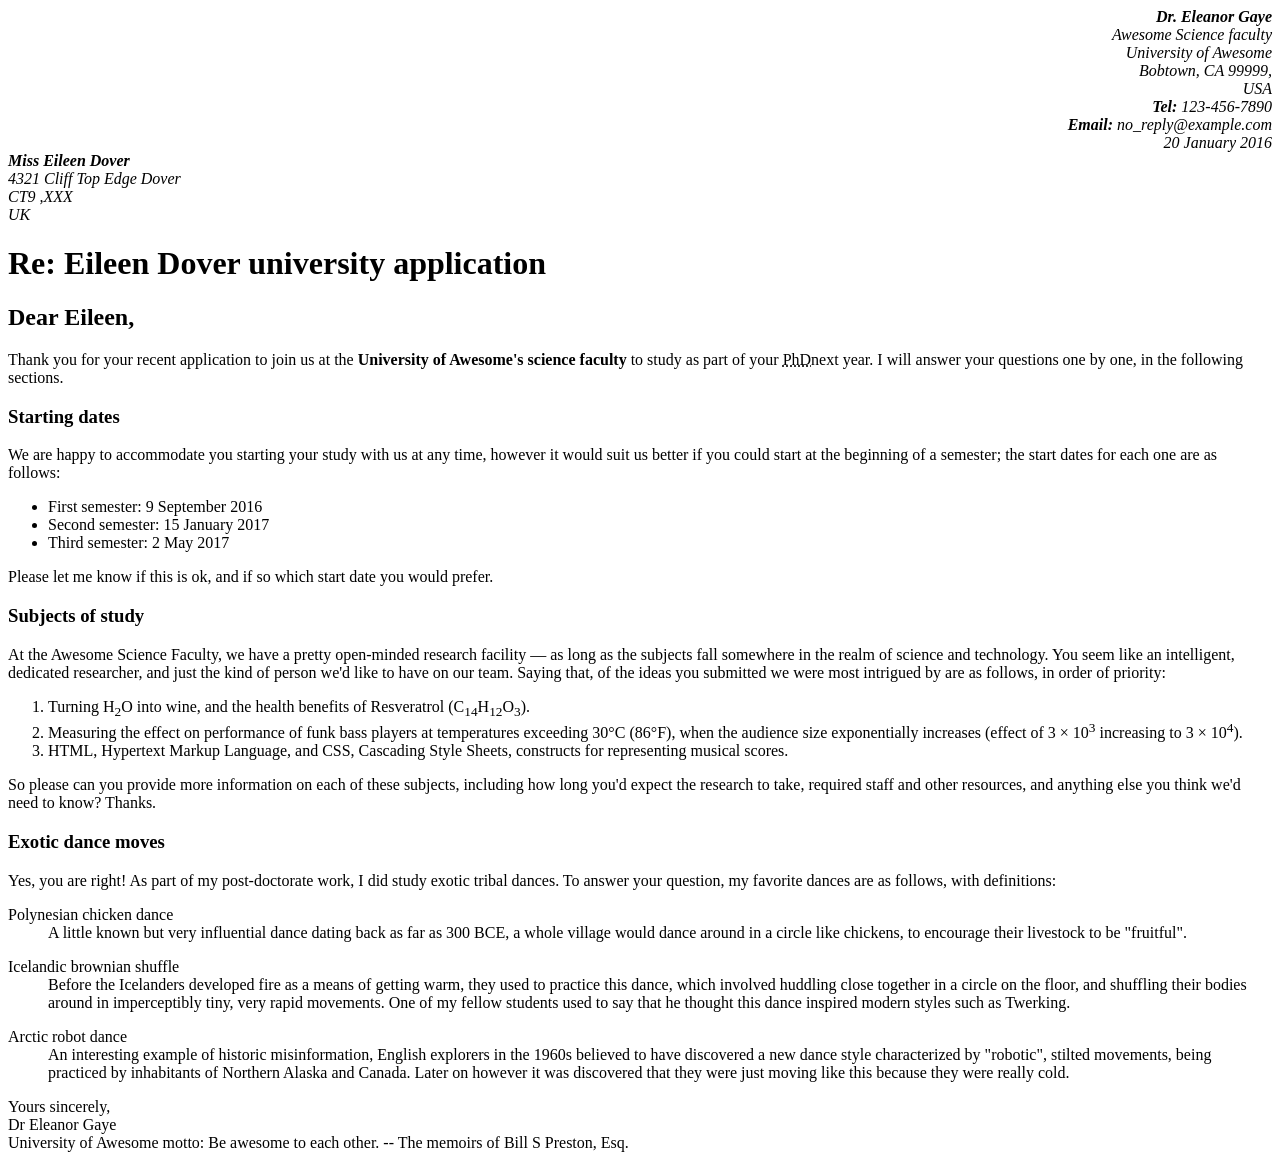
==== index.html @ 117689f0 "Update index.html fixed one of the sups" ====
<!doctype html>
<html lang="en-US">
<head>
    <meta charset="utf-8" />
	<meta name="author" content= "Dr. Eleanor Gaye "/>
    <title>Mackinnon hay assignmet 1</title>
	

<Style>
body {
	.sender-column{
		text-align: right
	}
}
</Style>
</head>
  <body>
<address class= "sender-column">
<strong> Dr. Eleanor Gaye</strong> </br>
Awesome Science faculty</br>
University of Awesome<br>
Bobtown, CA 99999,</br>
USA</br>
<strong>Tel:</strong> 123-456-7890</br>
<strong> Email:</strong> no_reply@example.com</br>
20 January 2016</br>
</address>


<strong> <em>Miss Eileen Dover</strong></br>
4321 Cliff Top Edge Dover</br>
CT9 ,XXX</br>
UK</em></br>

<h1>Re: Eileen Dover university application</h1>

<h2>Dear Eileen,</h2>

<p>Thank you for your recent application to join us at the <b>University of
Awesome's science faculty</b> to study as part of your  <abbr title= "Doctor of Philosophy">PhD</abbr>next year. I will answer your
questions one by one, in the following sections.</p> 




<p><h3>Starting dates</h3></p>
<P>We are happy to accommodate you starting your study with us at any time, 
	however it would suit us better if you could start at the beginning of a
	semester; the start dates for each one are as follows:</p>

<ul>
	<li>First semester: 9 September 2016</li>
	<li>Second semester: 15 January 2017</li>
	<li>Third semester: 2 May 2017</li>
</ul>

<p>Please let me know if this is ok, and if so which start date you would
prefer.</p>

<h3>Subjects of study</h3>

<p>At the Awesome Science Faculty, we have a pretty open-minded research
facility — as long as the subjects fall somewhere in the realm of science
and technology. You seem like an intelligent, dedicated researcher, and
just the kind of person we'd like to have on our team. Saying that, of the
ideas you submitted we were most intrigued by are as follows, in order of
priority:</P>

<ol> 
	<li>Turning H<sub>2</sub>O into wine, and the health benefits of Resveratrol (C<sub>14</sub>H<sub>12</sub>O<sub>3</sub>).</i>
	<li>Measuring the effect on performance of funk bass players at temperatures
	exceeding 30°C (86°F), when the audience size exponentially increases
	(effect of 3 × 10<sup>3</sup> increasing to 3 × 10<sup>4</sup>).</li>
	<li>HTML, Hypertext Markup Language, and CSS,
	Cascading Style Sheets, constructs for representing musical scores.</li>
</ol>
<p>So please can you provide more information on each of these subjects,
including how long you'd expect the research to take, required staff and
other resources, and anything else you think we'd need to know? Thanks.</p>

<h3>Exotic dance moves</h3>

<p>Yes, you are right! As part of my post-doctorate work, I
did study exotic tribal dances. To answer your question, my
favorite dances are as follows, with definitions:</p>

<dl>
	<dt> Polynesian chicken dance</dt>
    <dd>A little known but very influential dance dating back as far as
    300 BCE, a whole village would
    dance around in a circle like chickens, to encourage their livestock to
    be "fruitful".</dd>
<dl>
<dl>
	<dt>Icelandic brownian shuffle<dt>
    <dd>Before the Icelanders developed fire as a means of getting warm, they
    used to practice this dance, which involved huddling close together in a
    circle on the floor, and shuffling their bodies around in imperceptibly
    tiny, very rapid movements. One of my fellow students used to say that
    he thought this dance inspired modern styles such as Twerking.</dd>
</dl>
<dl>
	<dt>Arctic robot dance</dt>
    <dd>An interesting example of historic misinformation, English explorers in
    the 1960s believed to have discovered a new dance style characterized by
    "robotic", stilted movements, being practiced by inhabitants of Northern
    Alaska and Canada. Later on however it was discovered that they were
    just moving like this because they were really cold.</dd>
</dl>

Yours sincerely,<br>

Dr Eleanor Gaye<br>

University of Awesome motto: Be awesome to each other. --
The memoirs of Bill S Preston, Esq.
</body>
</html>
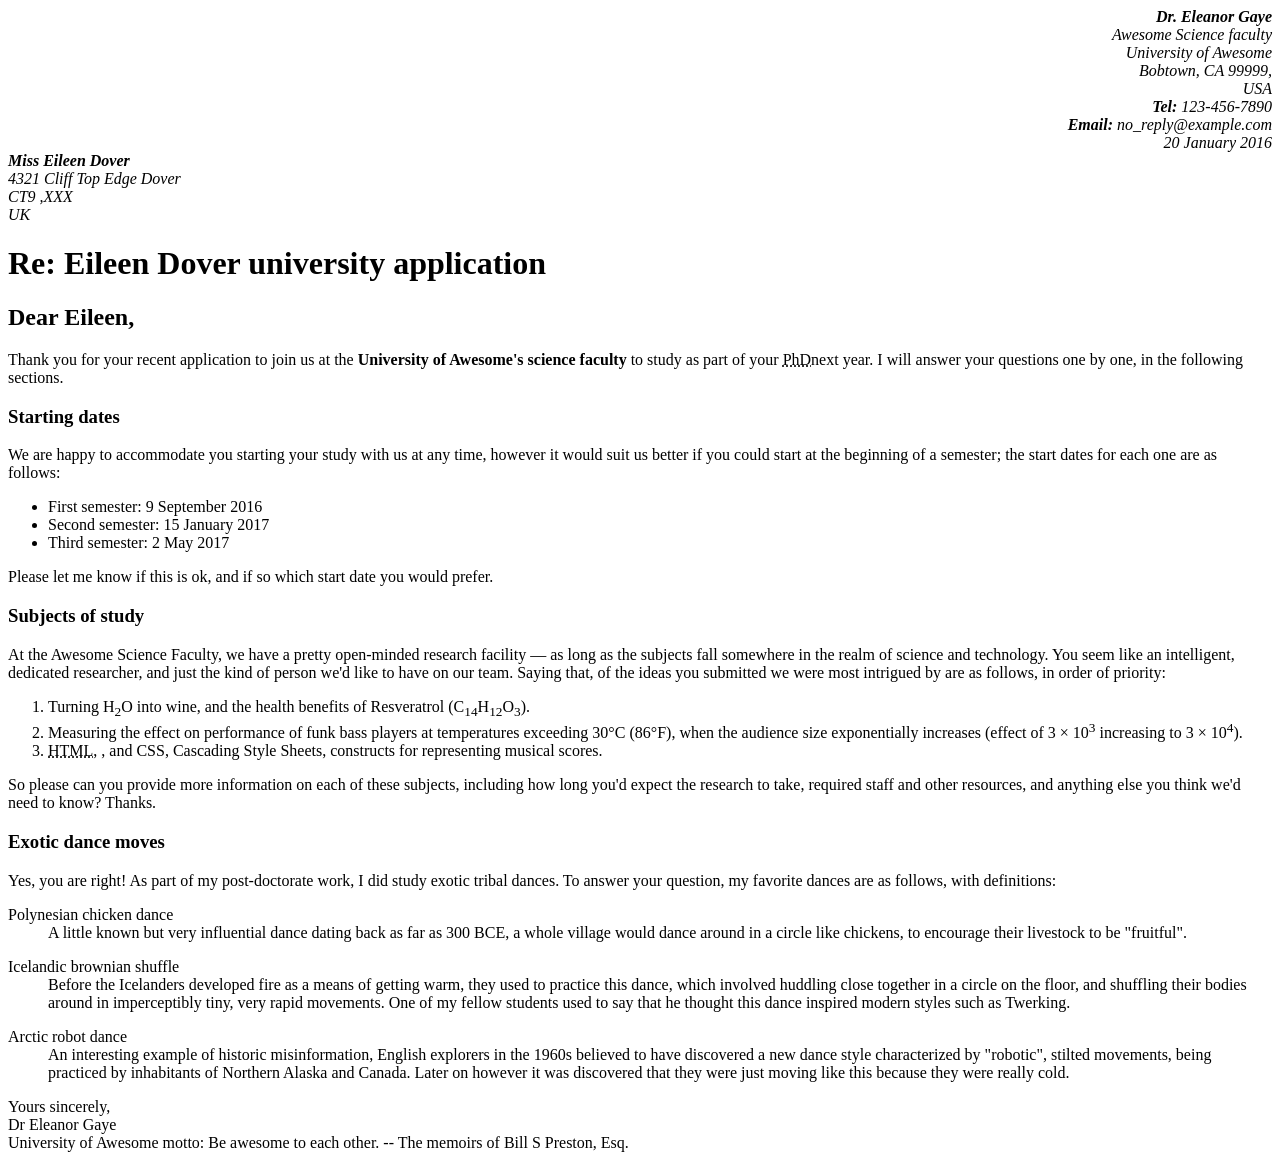
==== commit c256b746: "Update index.html tried adding a abbr for HTML" ====
--- a/index.html
+++ b/index.html
@@ -71,7 +71,7 @@
 	<li>Measuring the effect on performance of funk bass players at temperatures
 	exceeding 30°C (86°F), when the audience size exponentially increases
 	(effect of 3 × 10<sup>3</sup> increasing to 3 × 10<sup>4</sup>).</li>
-	<li>HTML, Hypertext Markup Language, and CSS,
+	<li><abbr title="Hypertext Markup Language"> HTML</abbr>, , and CSS,
 	Cascading Style Sheets, constructs for representing musical scores.</li>
 </ol>
 <p>So please can you provide more information on each of these subjects,
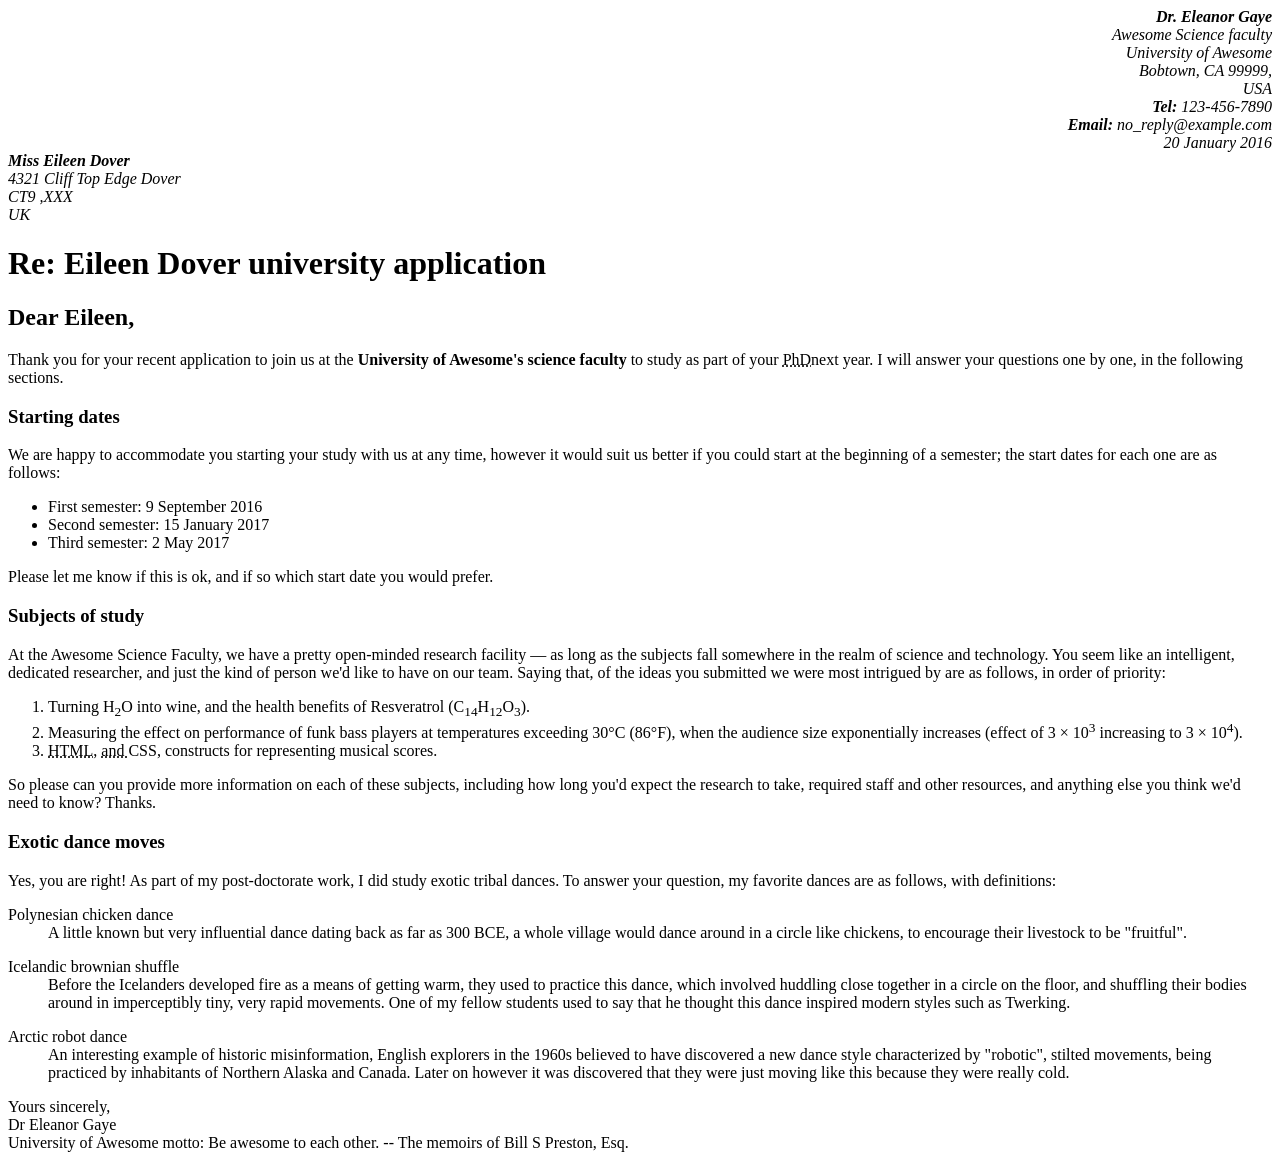
==== commit 65e00fa6: "Update index.html the abbr worked for the html and just tried for the css" ====
--- a/index.html
+++ b/index.html
@@ -71,8 +71,8 @@
 	<li>Measuring the effect on performance of funk bass players at temperatures
 	exceeding 30°C (86°F), when the audience size exponentially increases
 	(effect of 3 × 10<sup>3</sup> increasing to 3 × 10<sup>4</sup>).</li>
-	<li><abbr title="Hypertext Markup Language"> HTML</abbr>, , and CSS,
-	Cascading Style Sheets, constructs for representing musical scores.</li>
+	<li><abbr title="Hypertext Markup Language"> HTML</abbr>,  <abbr title="Cascading Style Sheets,">and </abbr>CSS,
+	 constructs for representing musical scores.</li>
 </ol>
 <p>So please can you provide more information on each of these subjects,
 including how long you'd expect the research to take, required staff and
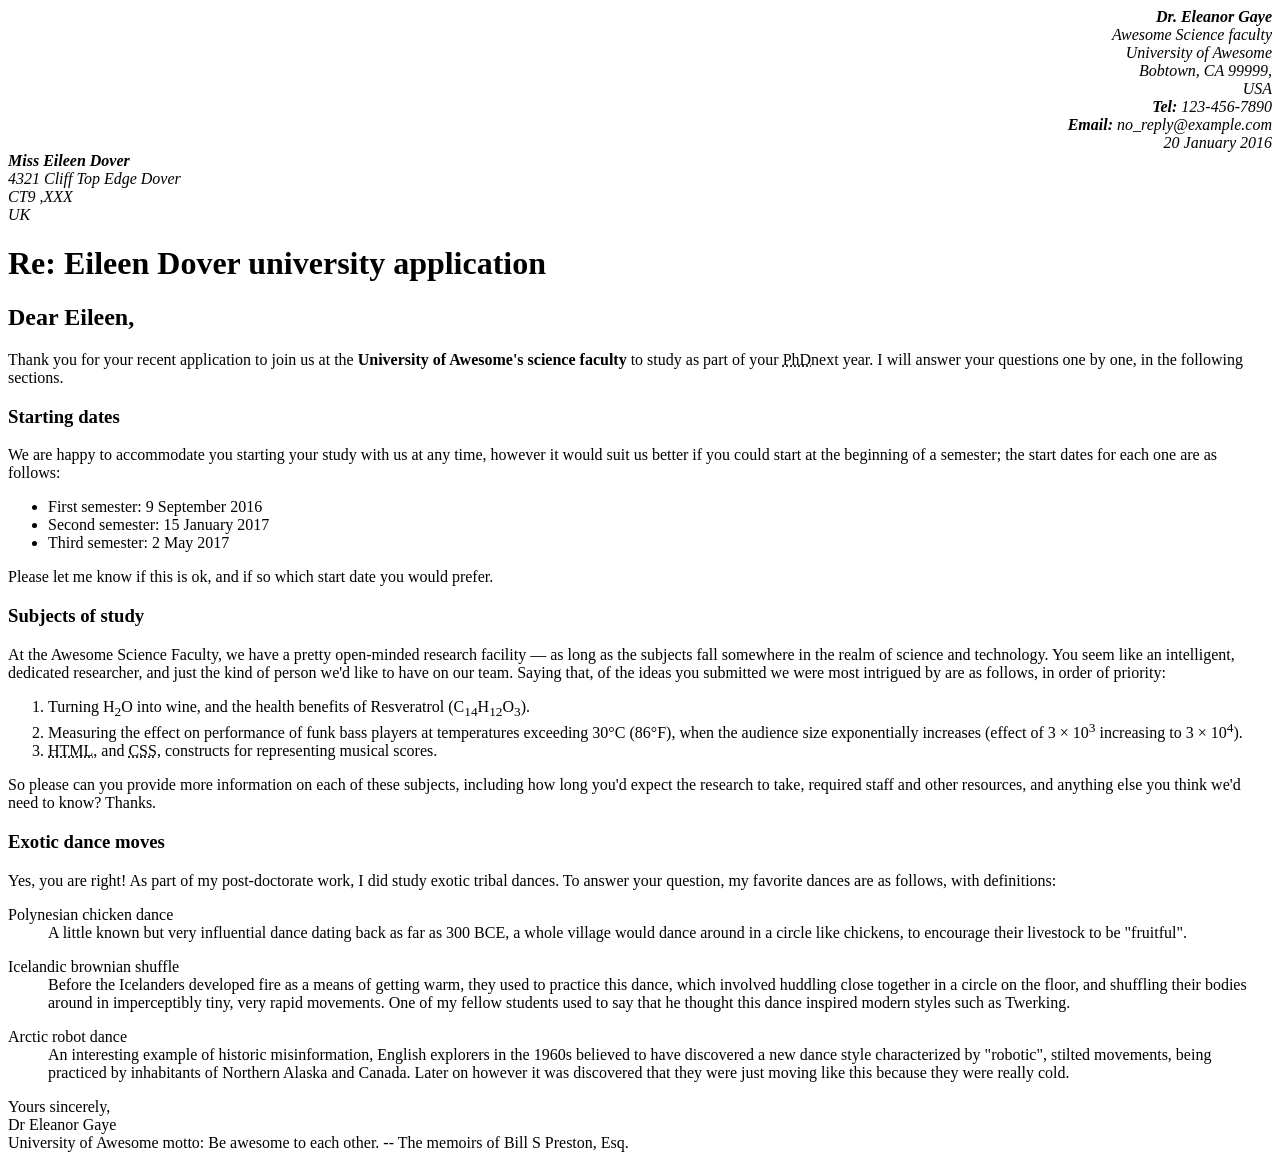
==== commit 93fd8243: "Update index.html The abbr didn't work as planned for the CSS but i hopefully fixed it  now" ====
--- a/index.html
+++ b/index.html
@@ -71,7 +71,7 @@
 	<li>Measuring the effect on performance of funk bass players at temperatures
 	exceeding 30°C (86°F), when the audience size exponentially increases
 	(effect of 3 × 10<sup>3</sup> increasing to 3 × 10<sup>4</sup>).</li>
-	<li><abbr title="Hypertext Markup Language"> HTML</abbr>,  <abbr title="Cascading Style Sheets,">and </abbr>CSS,
+	<li><abbr title="Hypertext Markup Language"> HTML</abbr>, and  <abbr title="Cascading Style Sheets,">CSS</abbr>,
 	 constructs for representing musical scores.</li>
 </ol>
 <p>So please can you provide more information on each of these subjects,
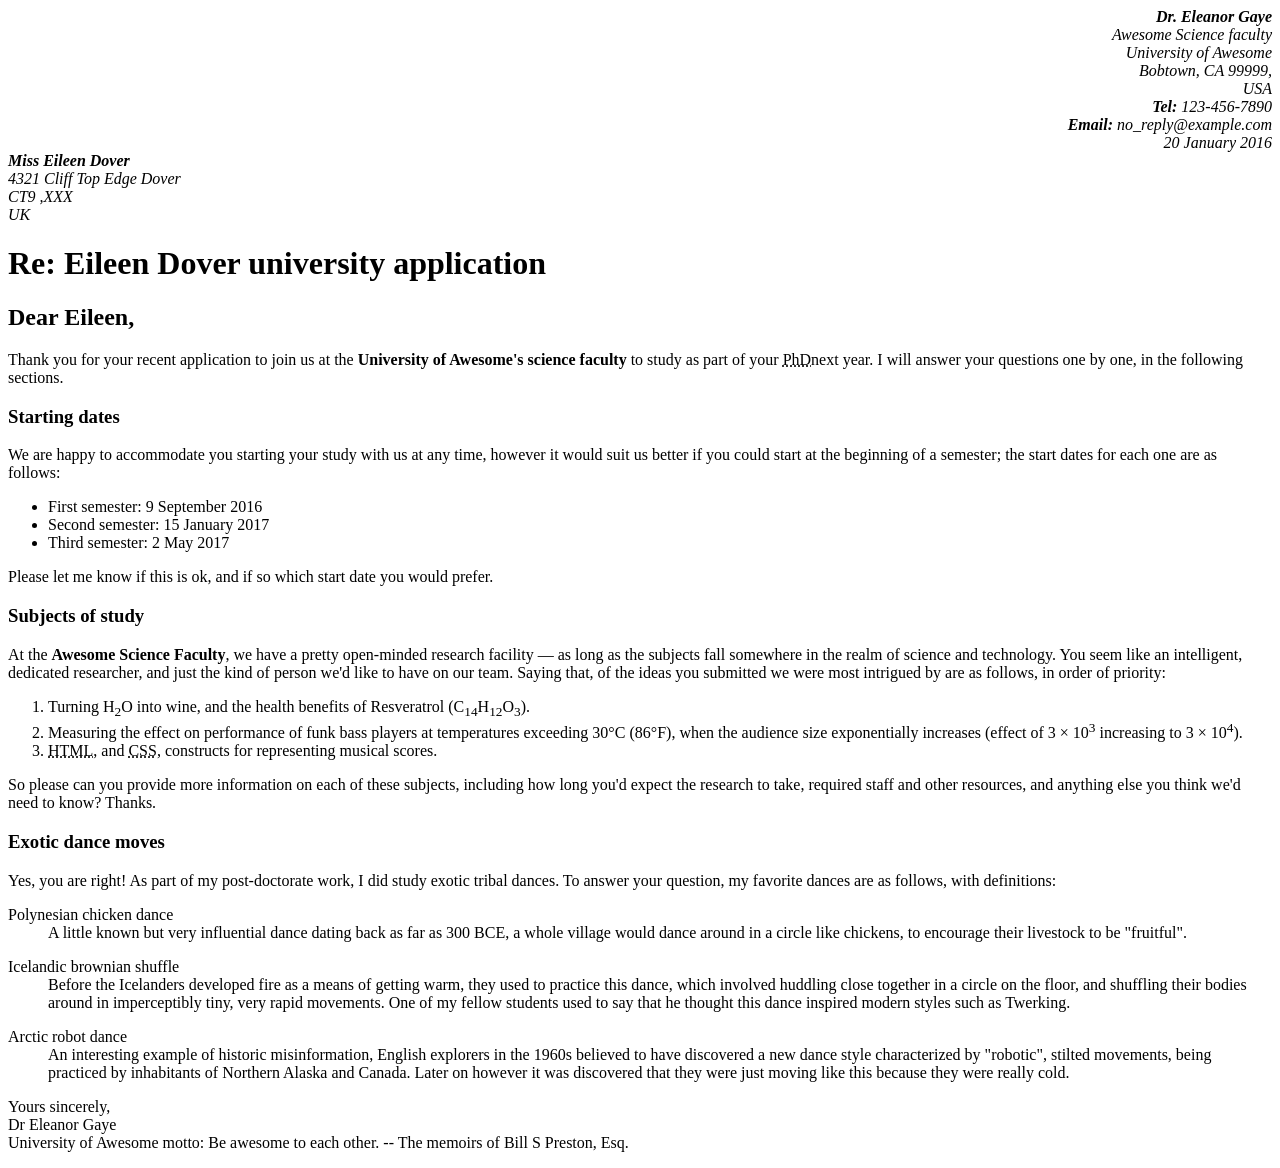
==== commit 2d40f737: "Update index.html the abbr was fixed and i replaced the bold around the awesome's science faculty wi" ====
--- a/index.html
+++ b/index.html
@@ -36,8 +36,8 @@
 
 <h2>Dear Eileen,</h2>
 
-<p>Thank you for your recent application to join us at the <b>University of
-Awesome's science faculty</b> to study as part of your  <abbr title= "Doctor of Philosophy">PhD</abbr>next year. I will answer your
+<p>Thank you for your recent application to join us at the <strong>University of
+Awesome's science faculty</strong> to study as part of your  <abbr title= "Doctor of Philosophy">PhD</abbr>next year. I will answer your
 questions one by one, in the following sections.</p> 
 
 
@@ -59,7 +59,7 @@
 
 <h3>Subjects of study</h3>
 
-<p>At the Awesome Science Faculty, we have a pretty open-minded research
+<p>At the <strong>Awesome Science Faculty</strong>, we have a pretty open-minded research
 facility — as long as the subjects fall somewhere in the realm of science
 and technology. You seem like an intelligent, dedicated researcher, and
 just the kind of person we'd like to have on our team. Saying that, of the
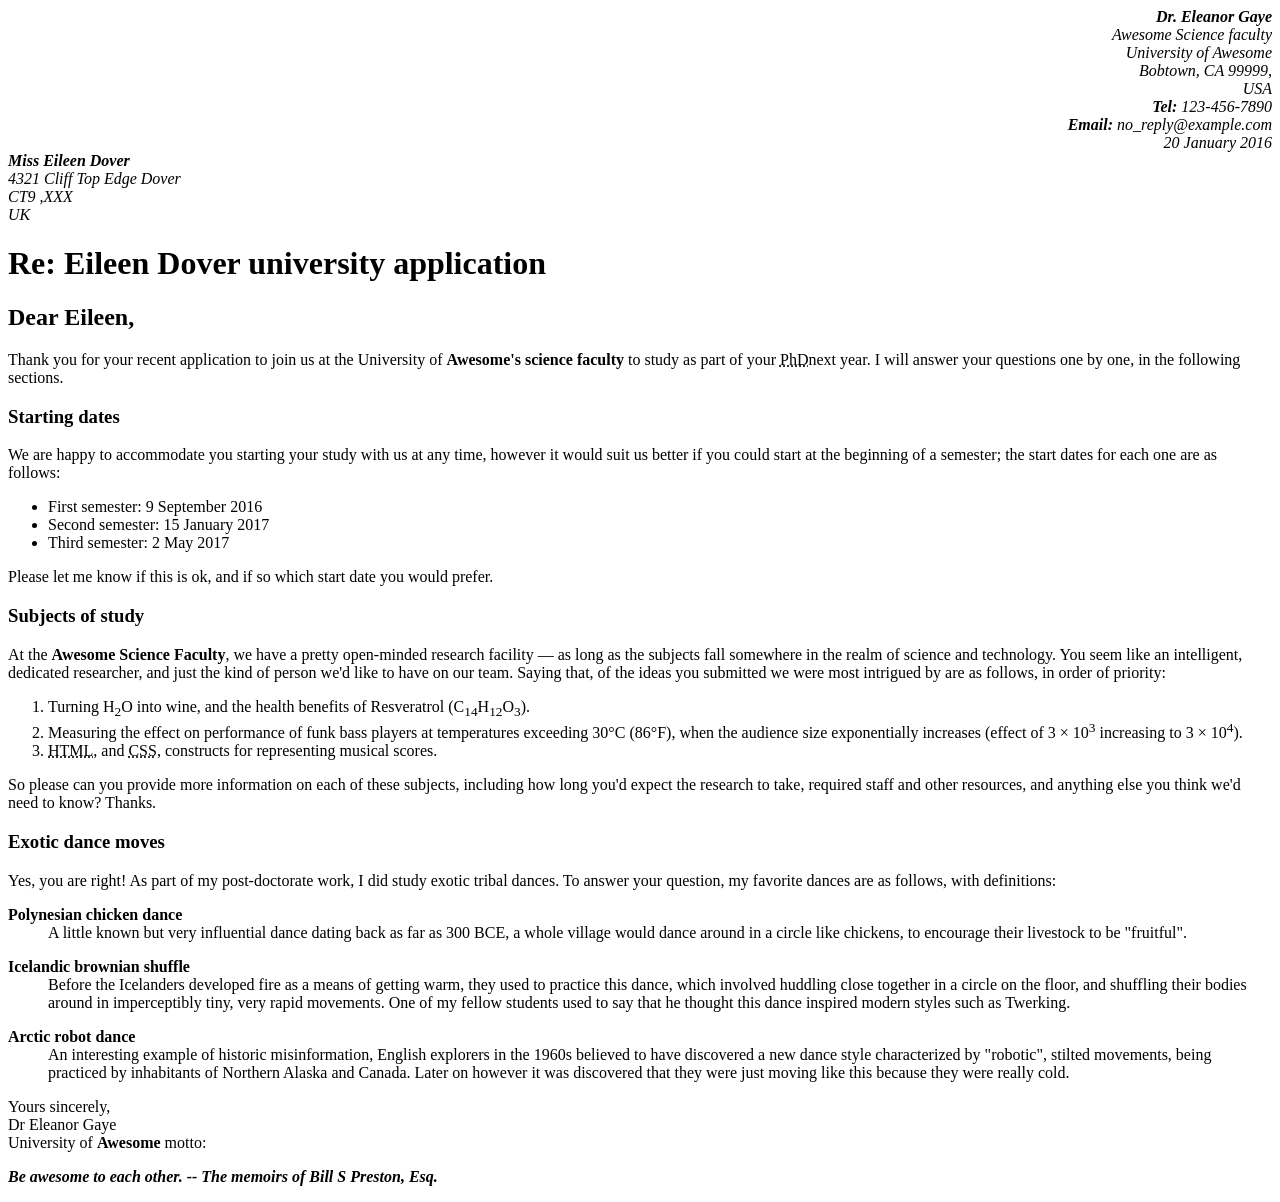
==== commit a710265f: "Update index.html added more strong tags and em tags and bold" ====
--- a/index.html
+++ b/index.html
@@ -36,8 +36,8 @@
 
 <h2>Dear Eileen,</h2>
 
-<p>Thank you for your recent application to join us at the <strong>University of
-Awesome's science faculty</strong> to study as part of your  <abbr title= "Doctor of Philosophy">PhD</abbr>next year. I will answer your
+<p>Thank you for your recent application to join us at the University of
+<strong>Awesome's science faculty</strong> to study as part of your  <abbr title= "Doctor of Philosophy">PhD</abbr>next year. I will answer your
 questions one by one, in the following sections.</p> 
 
 
@@ -85,14 +85,14 @@
 favorite dances are as follows, with definitions:</p>
 
 <dl>
-	<dt> Polynesian chicken dance</dt>
+	<dt> <strong>Polynesian chicken dance</strong></dt>
     <dd>A little known but very influential dance dating back as far as
     300 BCE, a whole village would
     dance around in a circle like chickens, to encourage their livestock to
     be "fruitful".</dd>
 <dl>
 <dl>
-	<dt>Icelandic brownian shuffle<dt>
+	<dt><strong>Icelandic brownian shuffle</strong><dt>
     <dd>Before the Icelanders developed fire as a means of getting warm, they
     used to practice this dance, which involved huddling close together in a
     circle on the floor, and shuffling their bodies around in imperceptibly
@@ -100,7 +100,7 @@
     he thought this dance inspired modern styles such as Twerking.</dd>
 </dl>
 <dl>
-	<dt>Arctic robot dance</dt>
+	<dt><strong>Arctic robot dance</strong></dt>
     <dd>An interesting example of historic misinformation, English explorers in
     the 1960s believed to have discovered a new dance style characterized by
     "robotic", stilted movements, being practiced by inhabitants of Northern
@@ -112,7 +112,7 @@
 
 Dr Eleanor Gaye<br>
 
-University of Awesome motto: Be awesome to each other. --
-The memoirs of Bill S Preston, Esq.
+University of <strong>Awesome</strong> motto: <p><em><b>Be awesome to each other. --
+The memoirs of Bill S Preston, Esq.</em></b></p>
 </body>
 </html>
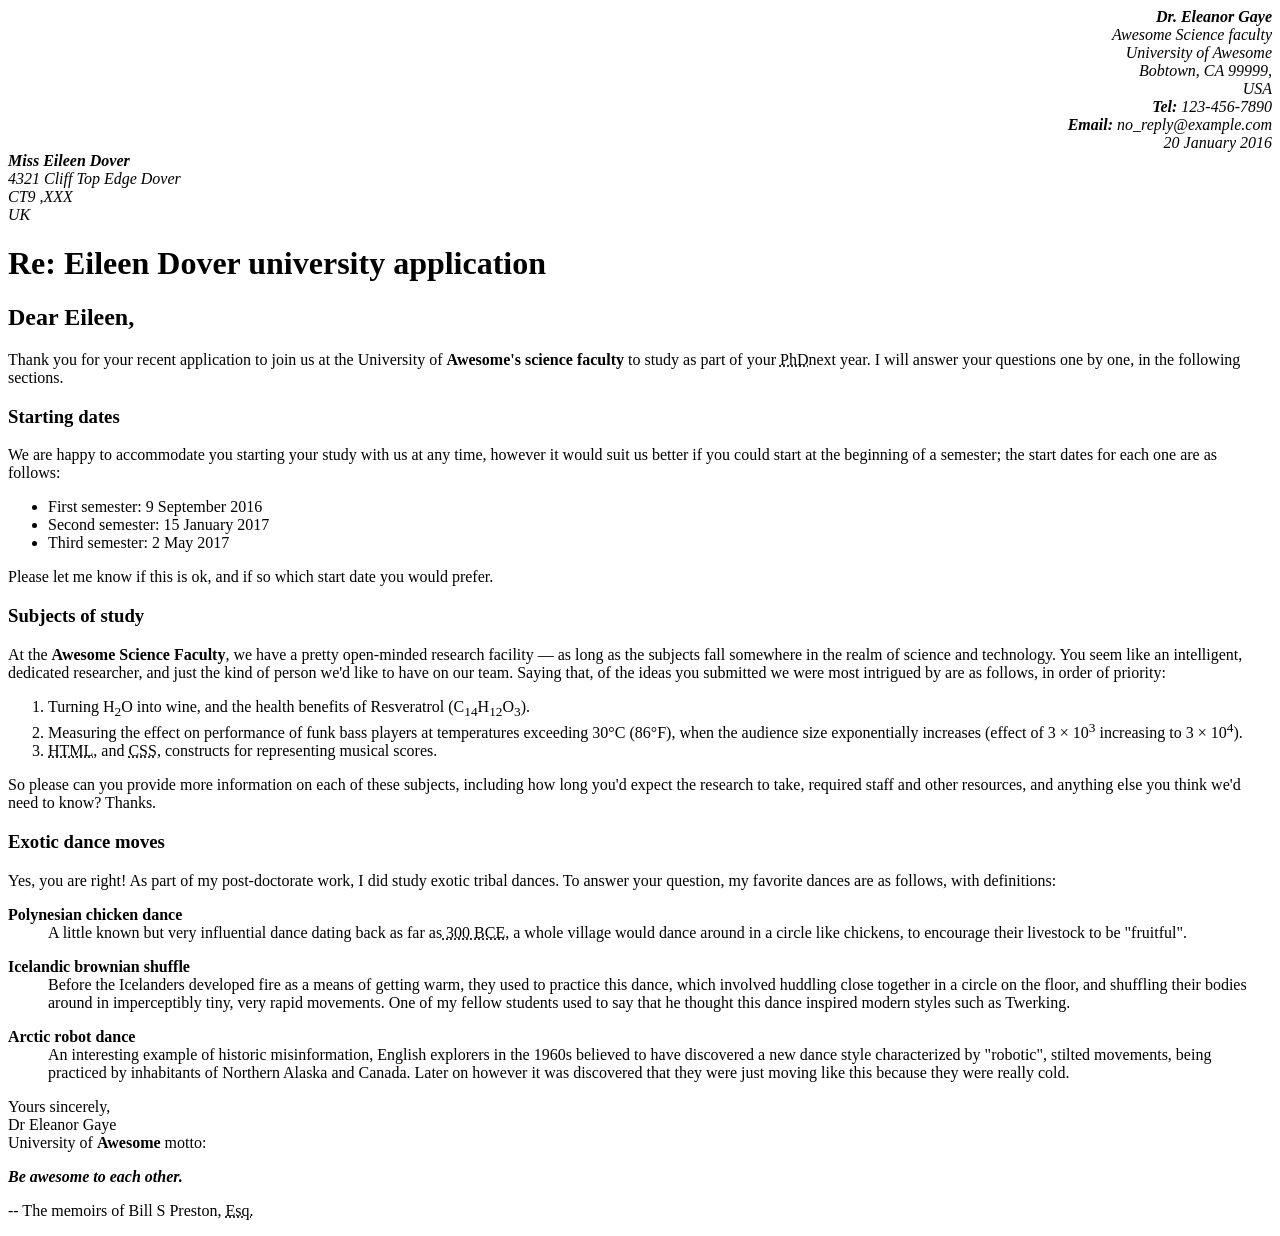
==== commit ae54234e: "Update index.html added more abbrs" ====
--- a/index.html
+++ b/index.html
@@ -86,8 +86,8 @@
 
 <dl>
 	<dt> <strong>Polynesian chicken dance</strong></dt>
-    <dd>A little known but very influential dance dating back as far as
-    300 BCE, a whole village would
+    <dd>A little known but very influential dance dating back as far as<abbr title= "Before Common Era">
+    300 BCE,</abbr> a whole village would
     dance around in a circle like chickens, to encourage their livestock to
     be "fruitful".</dd>
 <dl>
@@ -112,7 +112,7 @@
 
 Dr Eleanor Gaye<br>
 
-University of <strong>Awesome</strong> motto: <p><em><b>Be awesome to each other. --
-The memoirs of Bill S Preston, Esq.</em></b></p>
+University of <strong>Awesome</strong> motto: <p><em><b>Be awesome to each other.</em></b></p> --
+The memoirs of Bill S Preston, <abbr title= "Esquire"> Esq.</abbr>
 </body>
 </html>
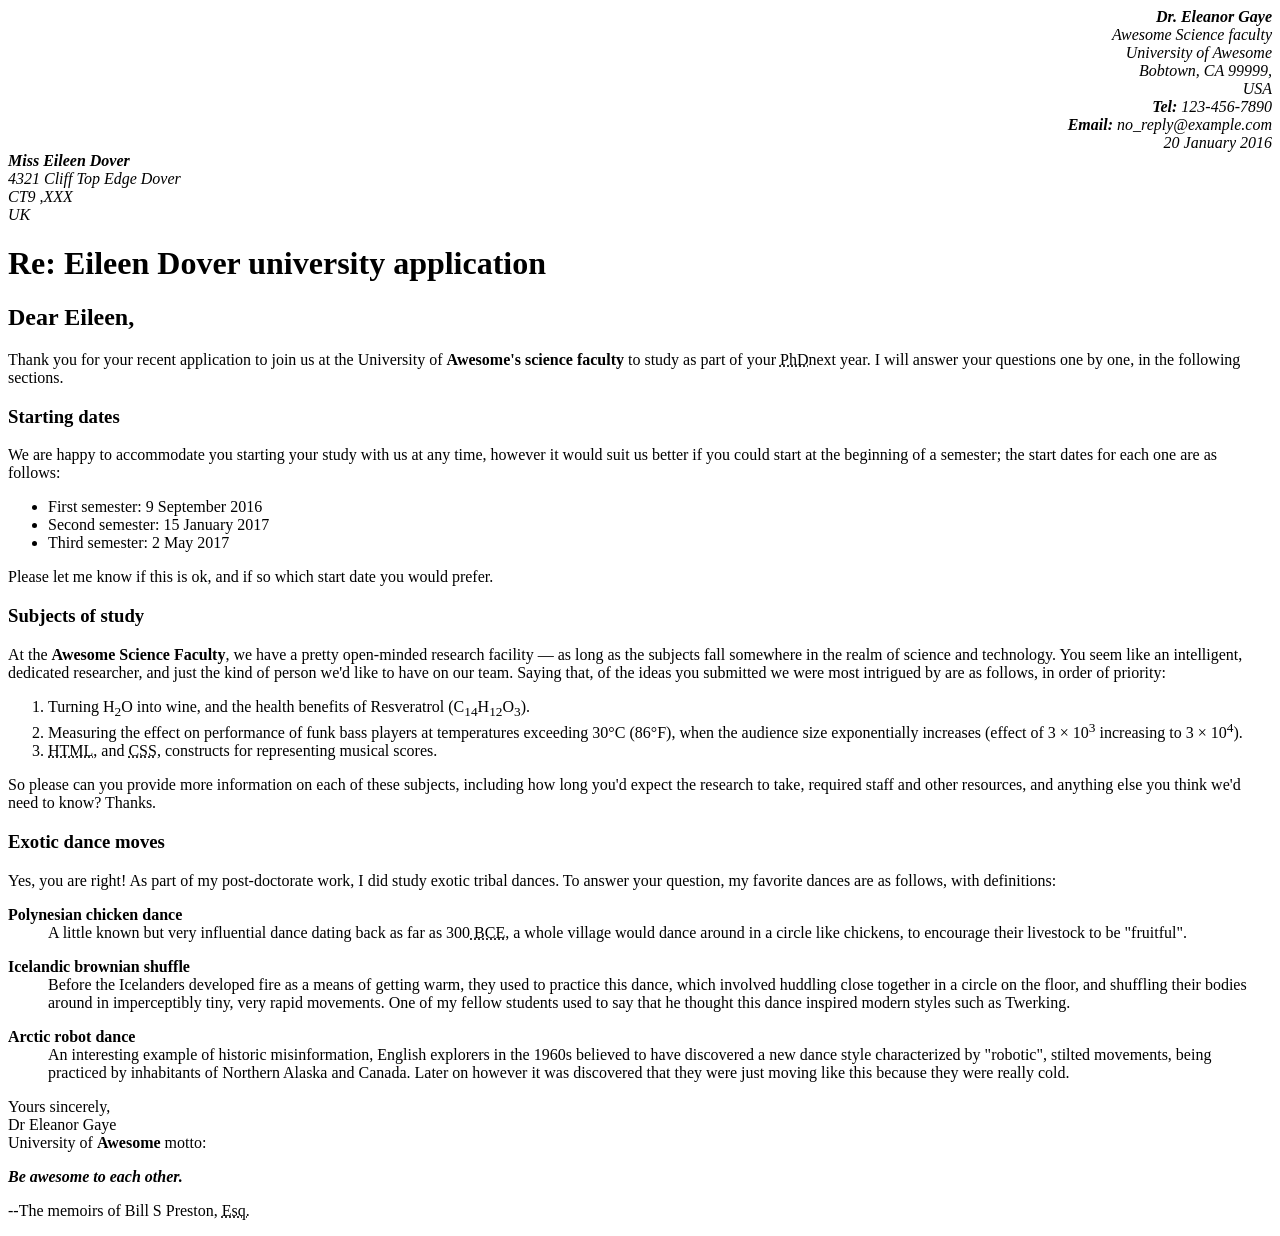
==== commit aa322934: "Update index.html tried fixxing the  abbr" ====
--- a/index.html
+++ b/index.html
@@ -86,8 +86,8 @@
 
 <dl>
 	<dt> <strong>Polynesian chicken dance</strong></dt>
-    <dd>A little known but very influential dance dating back as far as<abbr title= "Before Common Era">
-    300 BCE,</abbr> a whole village would
+    <dd>A little known but very influential dance dating back as far as
+    300<abbr title= "Before Common Era"> BCE,</abbr> a whole village would
     dance around in a circle like chickens, to encourage their livestock to
     be "fruitful".</dd>
 <dl>
@@ -112,7 +112,6 @@
 
 Dr Eleanor Gaye<br>
 
-University of <strong>Awesome</strong> motto: <p><em><b>Be awesome to each other.</em></b></p> --
-The memoirs of Bill S Preston, <abbr title= "Esquire"> Esq.</abbr>
+University of <strong>Awesome</strong> motto: <p><em><b>Be awesome to each other.</em></b></p> --The memoirs of Bill S Preston, <abbr title= "Esquire"> Esq.</abbr>
 </body>
 </html>
